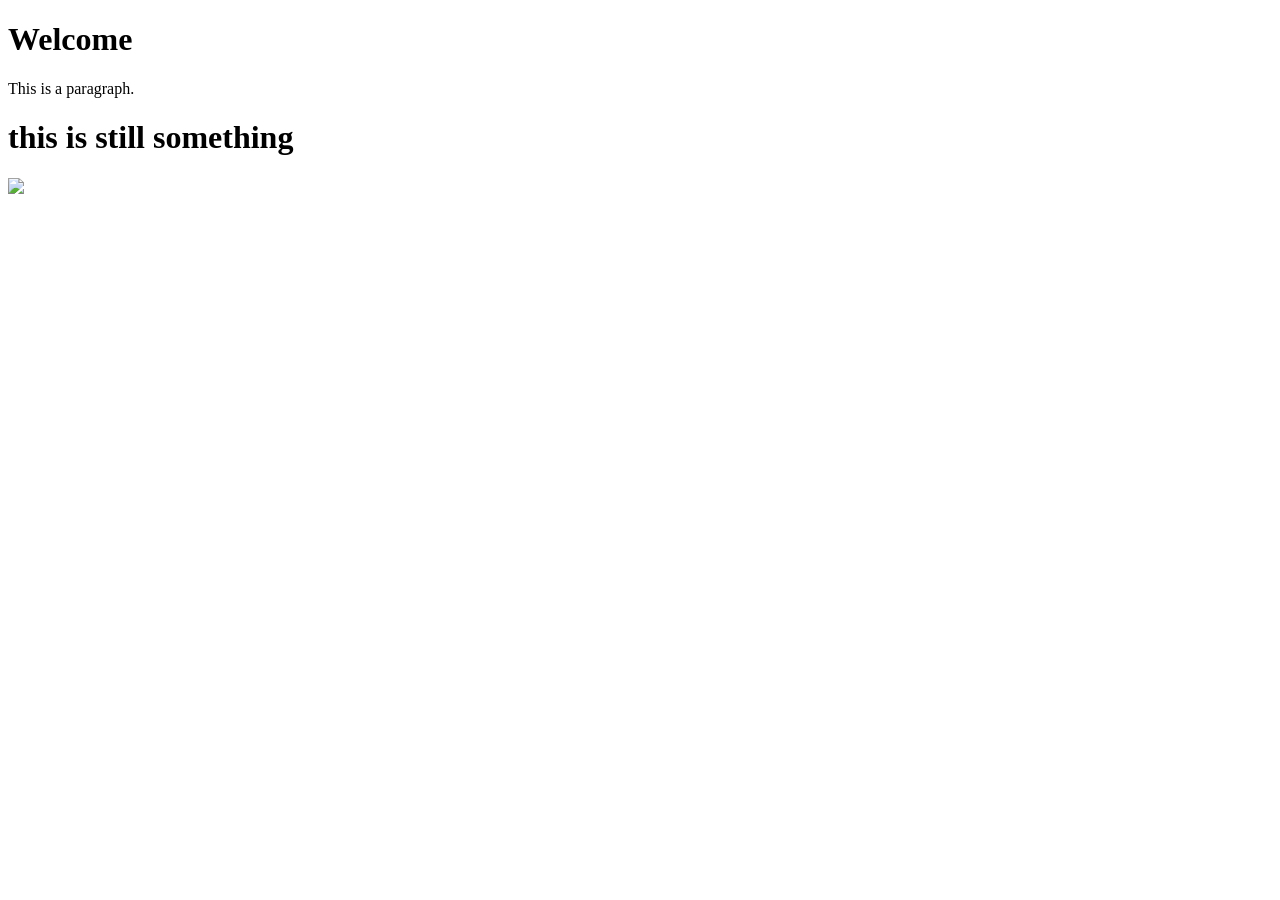
==== index.html @ a9cebfc6 "cu o poza acum" ====
<!DOCTYPE html>
<html>
<head>
<title>Electric Car Station</title>
</head>
<body>

<h1>Welcome </h1>
<p>This is a paragraph.</p>
<h1> this is still something</h1>
<img src = https://img.freepik.com/premium-vector/electric-vehicle-charging-station-icon_1024563-67.jpg?w=360 >

</body>
</html>
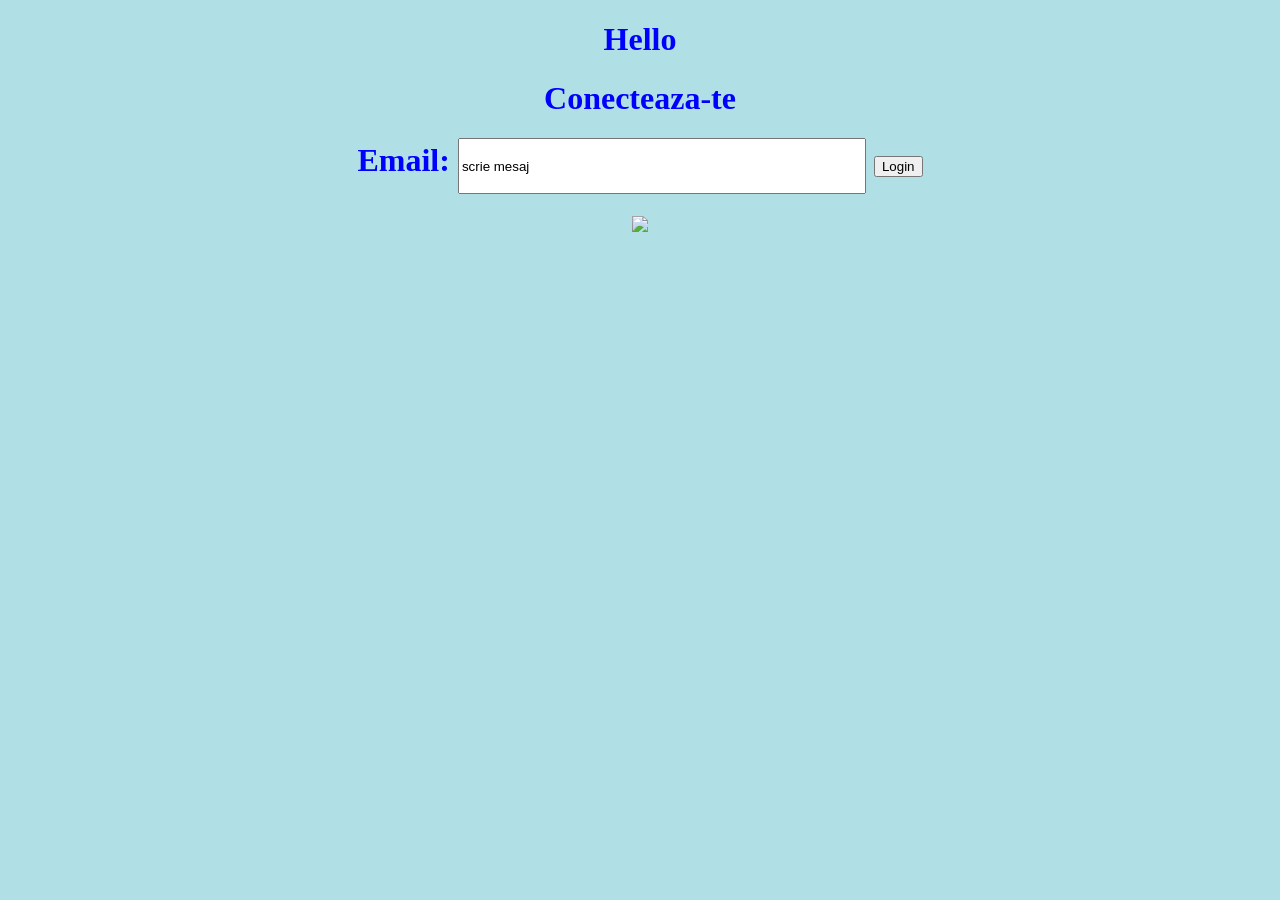
==== commit 8ba1846a: "am facut putin mai frumos" ====
--- a/index.html
+++ b/index.html
@@ -1,14 +1,31 @@
 <!DOCTYPE html>
 <html>
+
+<style>
+div {
+  display: flex;
+  justify-content: center;
+}
+</style>
+
 <head>
+    <link rel="stylesheet" href="style.css">
 <title>Electric Car Station</title>
+
 </head>
 <body>
-
-<h1>Welcome </h1>
-<p>This is a paragraph.</p>
-<h1> this is still something</h1>
-<img src = https://img.freepik.com/premium-vector/electric-vehicle-charging-station-icon_1024563-67.jpg?w=360 >
-
+    
+    <h1 style="color:blue;">Hello</h1>
+    <h1>Conecteaza-te</h1> 
+    
+    <h1> 
+        <label for = "from" > Email:  </label>
+        <input type="text" name = "adresa de email" style = "height: 50px; width: 400px;" value="scrie mesaj", onclick = "this.value= ' '", >
+        <button>Login</button>
+    </h1>
+    <div>
+        <img src = https://img.freepik.com/premium-vector/electric-vehicle-charging-station-icon_1024563-67.jpg?w=360 justify-content: center;">
+    </div> 
+    
 </body>
 </html>
--- a/style.css
+++ b/style.css
@@ -0,0 +1,17 @@
+body {
+  background-color: powderblue;
+}
+h1 {
+  color: blue;
+}
+p {
+  color: rgb(84, 199, 113);
+}
+
+h1, p { 
+    text-align: center;
+}
+
+img { 
+    text-align: center;
+}
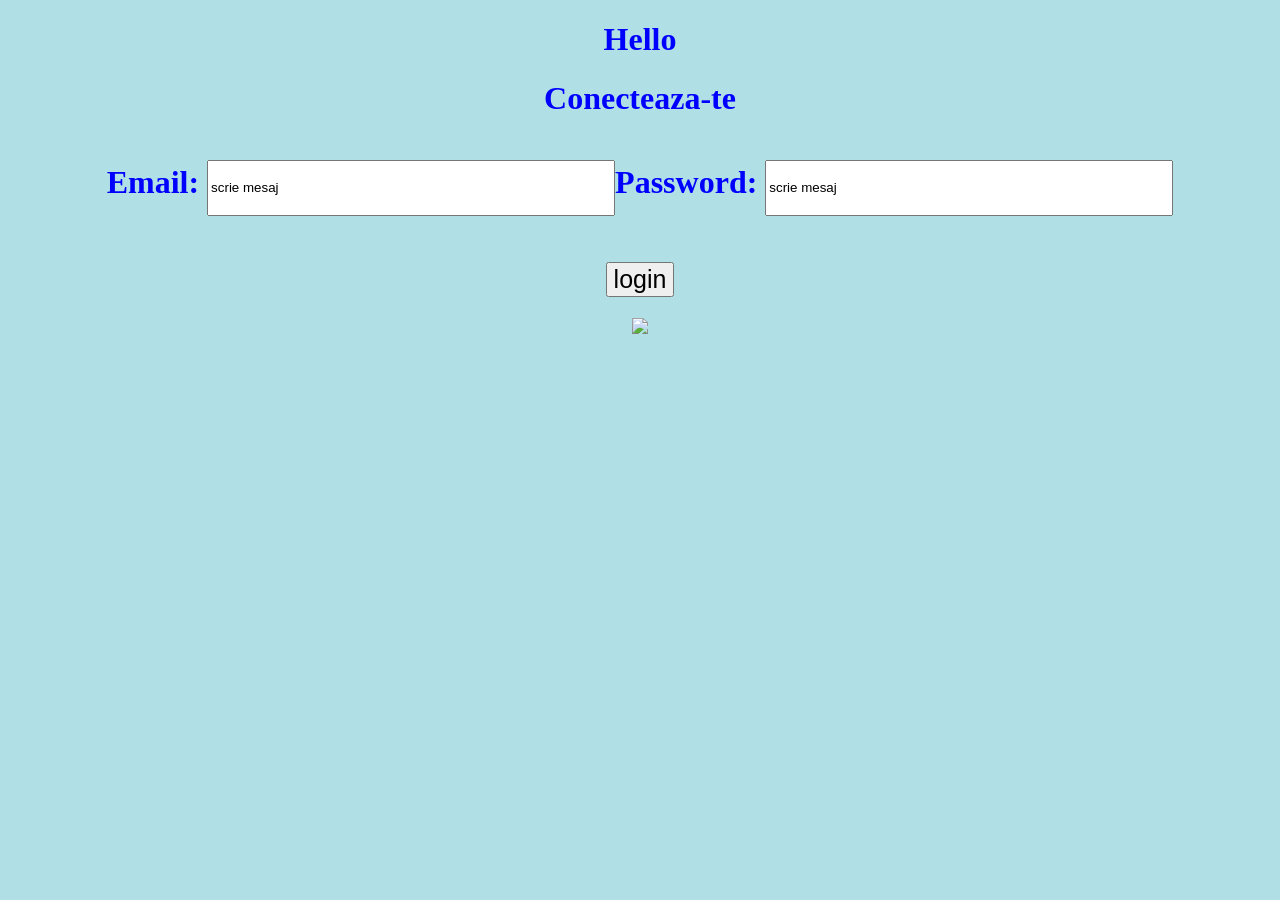
==== commit 0e7f8b44: "text box pt parola" ====
--- a/index.html
+++ b/index.html
@@ -6,10 +6,15 @@
   display: flex;
   justify-content: center;
 }
+
+.button1{ 
+    font-size: 25px;
+}
+
 </style>
 
 <head>
-    <link rel="stylesheet" href="style.css">
+    <link rel="stylesheet" href="style.css"> 
 <title>Electric Car Station</title>
 
 </head>
@@ -17,11 +22,23 @@
     
     <h1 style="color:blue;">Hello</h1>
     <h1>Conecteaza-te</h1> 
-    
-    <h1> 
+    <div> 
+        <div>
+         <h1> 
         <label for = "from" > Email:  </label>
         <input type="text" name = "adresa de email" style = "height: 50px; width: 400px;" value="scrie mesaj", onclick = "this.value= ' '", >
-        <button>Login</button>
+        </h1>
+    </div>
+    <br>
+    <div> 
+        <h1> 
+         <label for = "from" > Password:  </label>
+        <input type="text" name = "adresa de email" style = "height: 50px; width: 400px;" value="scrie mesaj", onclick = "this.value= ' '", >
+        </h1>
+    </div>
+    </div>
+    <h1> 
+        <button class="button1">login</button>
     </h1>
     <div>
         <img src = https://img.freepik.com/premium-vector/electric-vehicle-charging-station-icon_1024563-67.jpg?w=360 justify-content: center;">
--- a/style.css
+++ b/style.css
@@ -11,7 +11,6 @@
 h1, p { 
     text-align: center;
 }
-
-img { 
-    text-align: center;
+input { 
+  justify-content: center;
 }
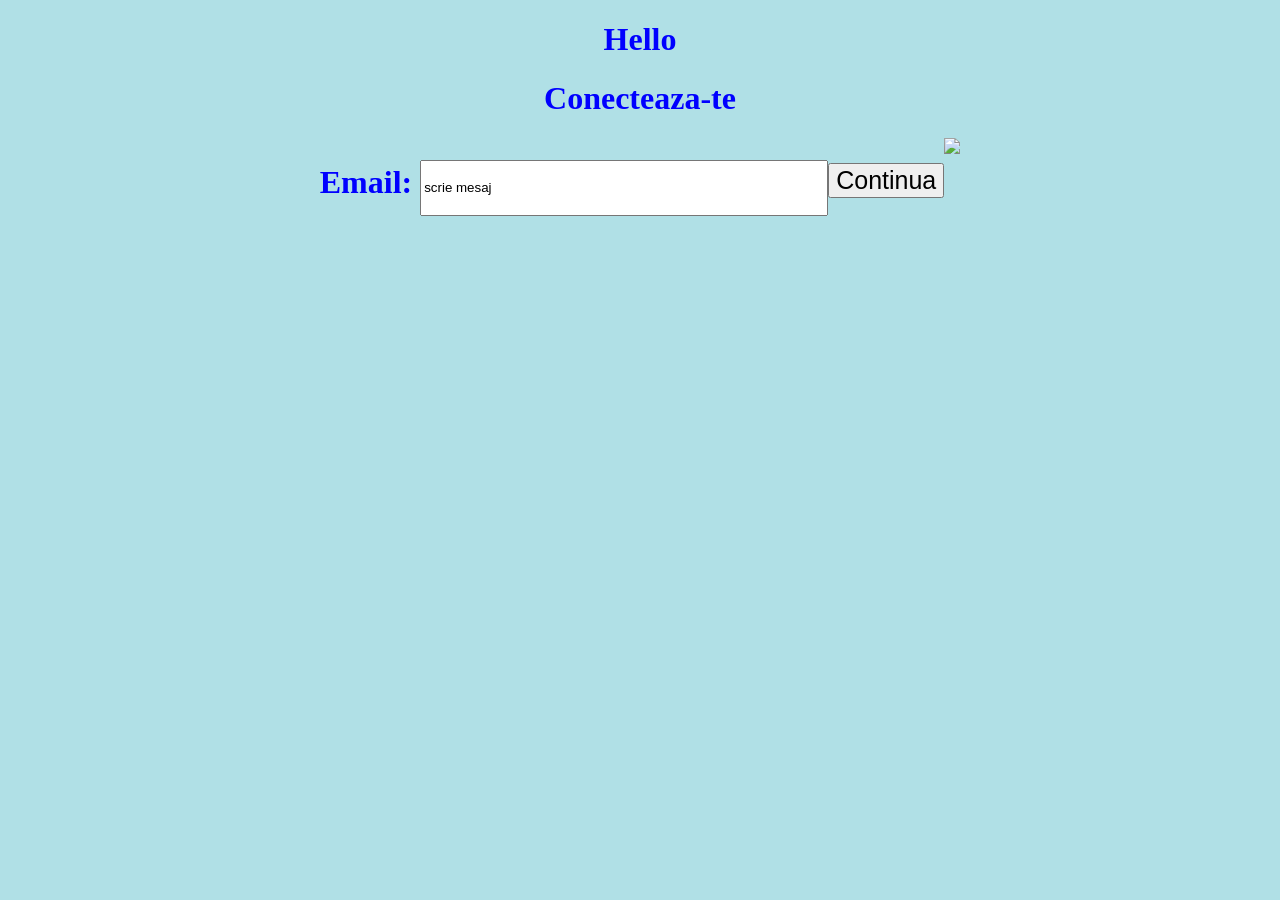
==== commit f00b9fd7: "incercare de a face butonul sa mearga (esuat)" ====
--- a/index.html
+++ b/index.html
@@ -23,26 +23,17 @@
     <h1 style="color:blue;">Hello</h1>
     <h1>Conecteaza-te</h1> 
     <div> 
-        <div>
          <h1> 
         <label for = "from" > Email:  </label>
-        <input type="text" name = "adresa de email" style = "height: 50px; width: 400px;" value="scrie mesaj", onclick = "this.value= ' '", >
+        <input type="text" id = "email" name = "adresa de email" style = "height: 50px; width: 400px;" value="scrie mesaj", onclick = "this.value= ' '", >
         </h1>
+        <h1> 
+        <button class="button1">Continua</button>
+        </h1>
+        <img src = https://img.freepik.com/premium-vector/electric-vehicle-charging-station-icon_1024563-67.jpg?w=360 justify-content: center;">
     </div>
-    <br>
-    <div> 
-        <h1> 
-         <label for = "from" > Password:  </label>
-        <input type="text" name = "adresa de email" style = "height: 50px; width: 400px;" value="scrie mesaj", onclick = "this.value= ' '", >
-        </h1>
-    </div>
-    </div>
-    <h1> 
-        <button class="button1">login</button>
-    </h1>
-    <div>
-        <img src = https://img.freepik.com/premium-vector/electric-vehicle-charging-station-icon_1024563-67.jpg?w=360 justify-content: center;">
-    </div> 
     
+    <h3 id = "e_bun" style = "color: rgb(128, 223, 34);"> </h3>
+
 </body>
 </html>
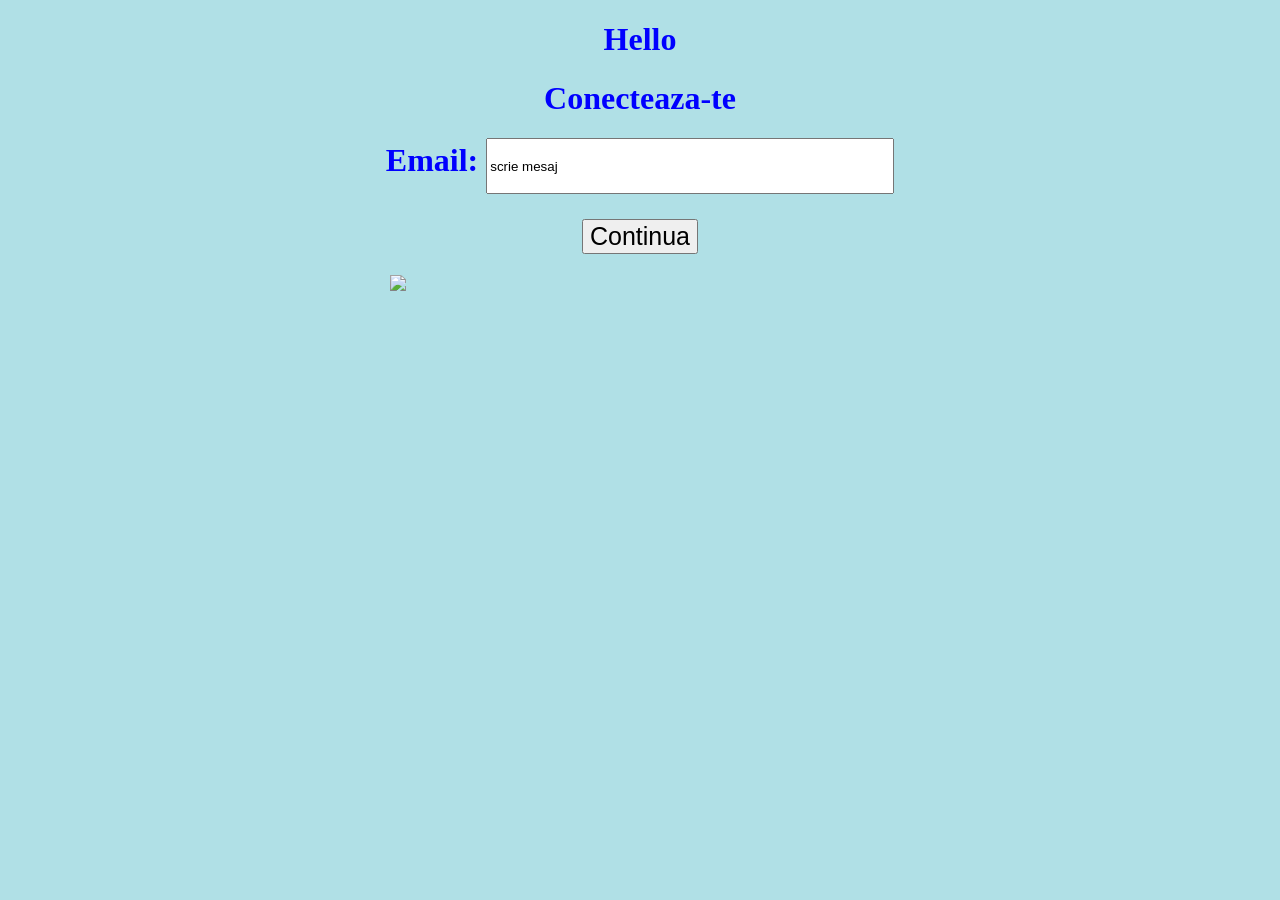
==== commit 4cd407e2: "connecting files" ====
--- a/index.html
+++ b/index.html
@@ -22,16 +22,20 @@
     
     <h1 style="color:blue;">Hello</h1>
     <h1>Conecteaza-te</h1> 
-    <div> 
+
+    
          <h1> 
         <label for = "from" > Email:  </label>
         <input type="text" id = "email" name = "adresa de email" style = "height: 50px; width: 400px;" value="scrie mesaj", onclick = "this.value= ' '", >
         </h1>
+        
         <h1> 
         <button class="button1">Continua</button>
         </h1>
-        <img src = https://img.freepik.com/premium-vector/electric-vehicle-charging-station-icon_1024563-67.jpg?w=360 justify-content: center;">
-    </div>
+        <div> 
+            <img src = https://img.freepik.com/premium-vector/electric-vehicle-charging-station-icon_1024563-67.jpg?w=360" width="500">
+        </div>
+    
     
     <h3 id = "e_bun" style = "color: rgb(128, 223, 34);"> </h3>
 
